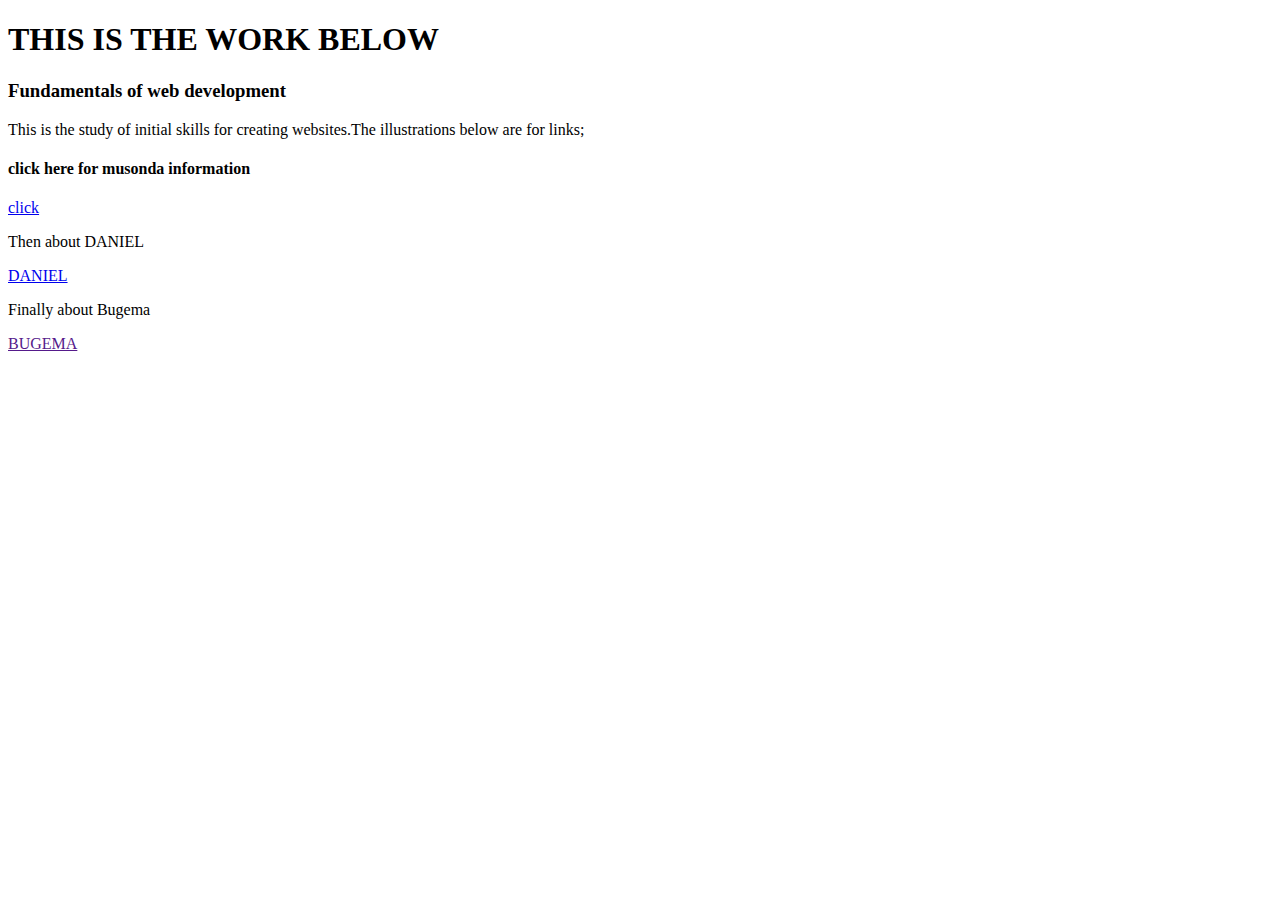
==== index.html @ 60bcf3e3 "Update index.html" ====
<!DOCTYPE html>
<html>

<head>
	<meta charset="utf-8">
	<title>MY FIRST PAGE WORK</title>
</head>

<body><h1>THIS IS THE WORK BELOW</h1>
	  <h3>Fundamentals of web development</h3>
	<p>This is the study of initial skills for creating websites.The illustrations below are for links;</p>
	<h4>click here for musonda information</h4>
	<a href="https://mcmusonda1.github.io/Sample-Project-/">click</a>
	<p>Then about DANIEL</p>
	<a href="https://bulesa20.github.io/my_first_repository/">DANIEL</a>
	<p>Finally about Bugema</p>
	<a href="">BUGEMA</a>

</body>
</html>
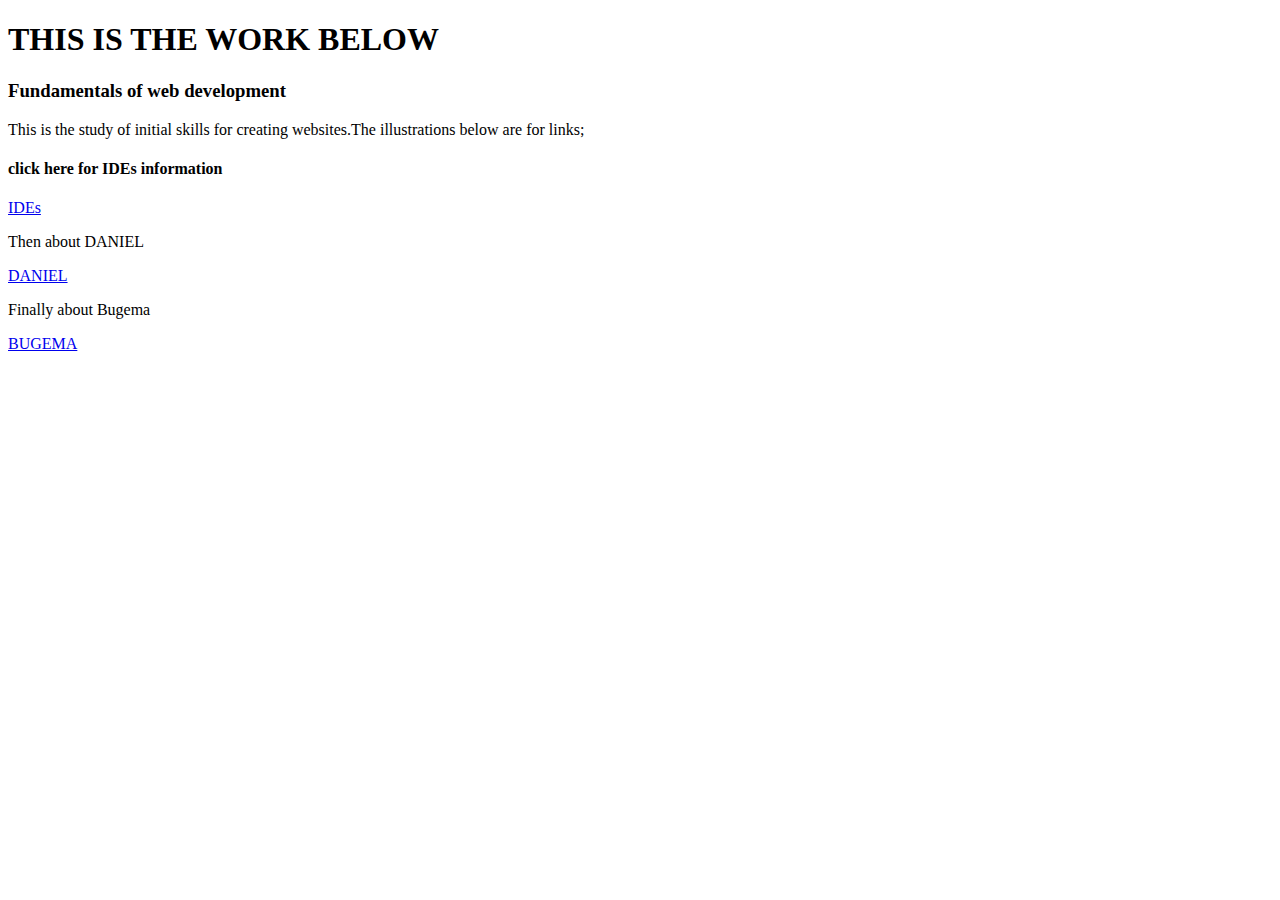
==== commit b520750f: "Update index.html" ====
--- a/index.html
+++ b/index.html
@@ -9,12 +9,12 @@
 <body><h1>THIS IS THE WORK BELOW</h1>
 	  <h3>Fundamentals of web development</h3>
 	<p>This is the study of initial skills for creating websites.The illustrations below are for links;</p>
-	<h4>click here for musonda information</h4>
-	<a href="https://mcmusonda1.github.io/Sample-Project-/">click</a>
+	<h4>click here for IDEs information</h4>
+	<a href="IDEs.html">IDEs</a>
 	<p>Then about DANIEL</p>
 	<a href="https://bulesa20.github.io/my_first_repository/">DANIEL</a>
 	<p>Finally about Bugema</p>
-	<a href="">BUGEMA</a>
+	<a href="bugema.html">BUGEMA</a>
 
 </body>
 </html>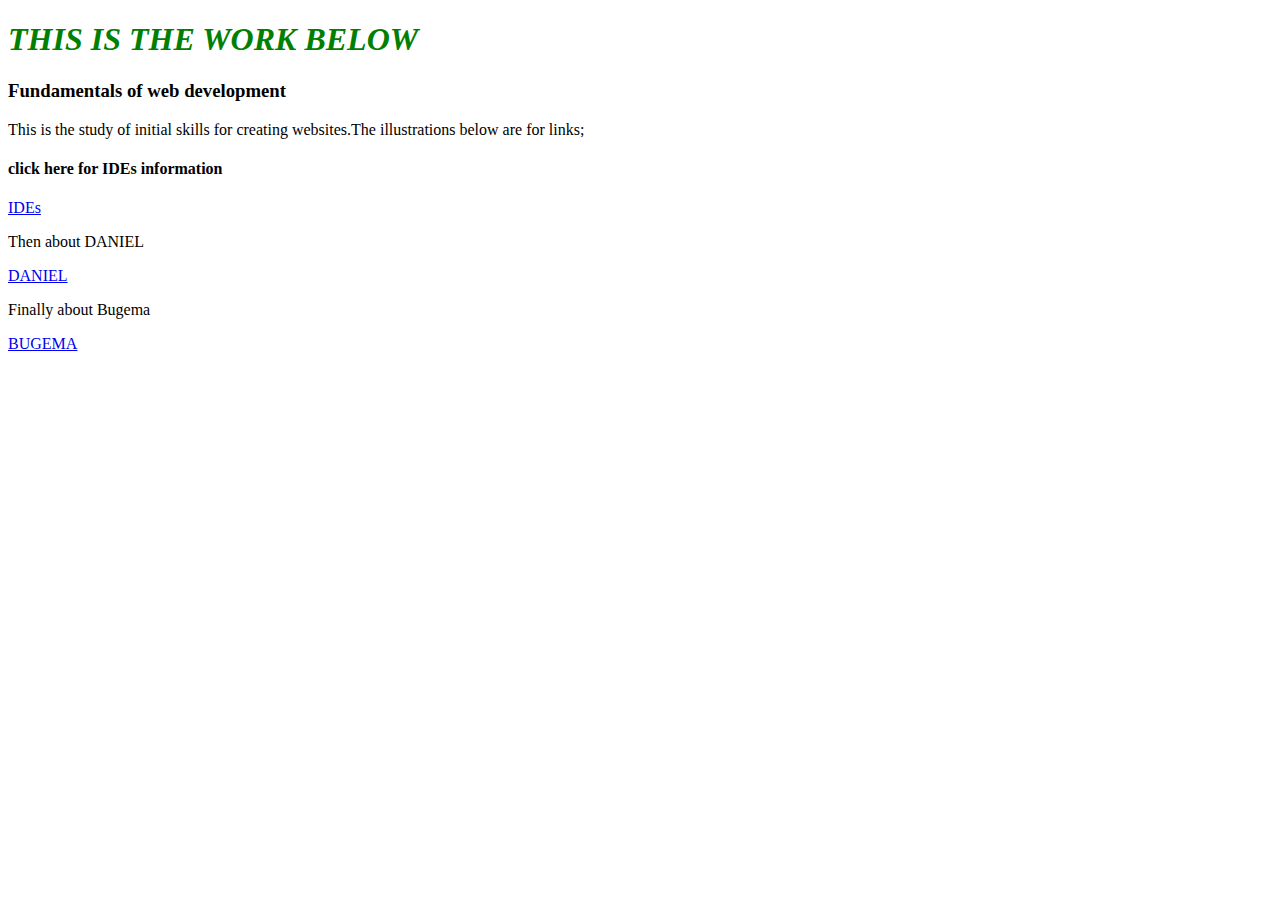
==== commit 89889de8: "Update index.html" ====
--- a/index.html
+++ b/index.html
@@ -6,7 +6,7 @@
 	<title>MY FIRST PAGE WORK</title>
 </head>
 
-<body><h1>THIS IS THE WORK BELOW</h1>
+<body><h1 style="color: green;font-style: italic;">THIS IS THE WORK BELOW</h1>
 	  <h3>Fundamentals of web development</h3>
 	<p>This is the study of initial skills for creating websites.The illustrations below are for links;</p>
 	<h4>click here for IDEs information</h4>
@@ -14,7 +14,7 @@
 	<p>Then about DANIEL</p>
 	<a href="https://bulesa20.github.io/my_first_repository/">DANIEL</a>
 	<p>Finally about Bugema</p>
-	<a href="bugema.html">BUGEMA</a>
+	<a href="https://bulesa20.github.io/my_first_repository/bugema.html">BUGEMA</a>
 
 </body>
 </html>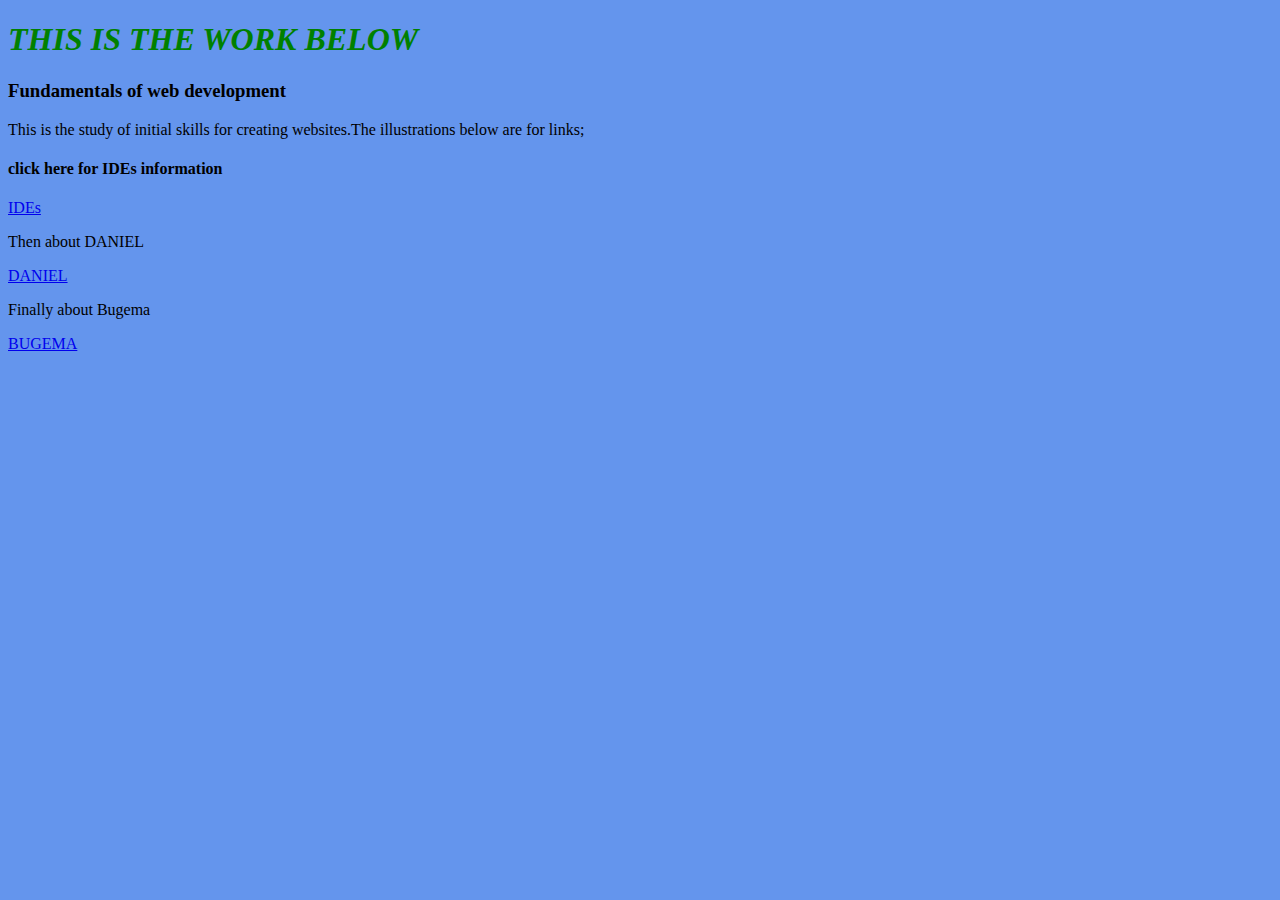
==== commit 4e4b397f: "Update index.html" ====
--- a/index.html
+++ b/index.html
@@ -4,6 +4,9 @@
 <head>
 	<meta charset="utf-8">
 	<title>MY FIRST PAGE WORK</title>
+	<style>
+		body {background-color: cornflowerblue;}
+	</style>
 </head>
 
 <body><h1 style="color: green;font-style: italic;">THIS IS THE WORK BELOW</h1>
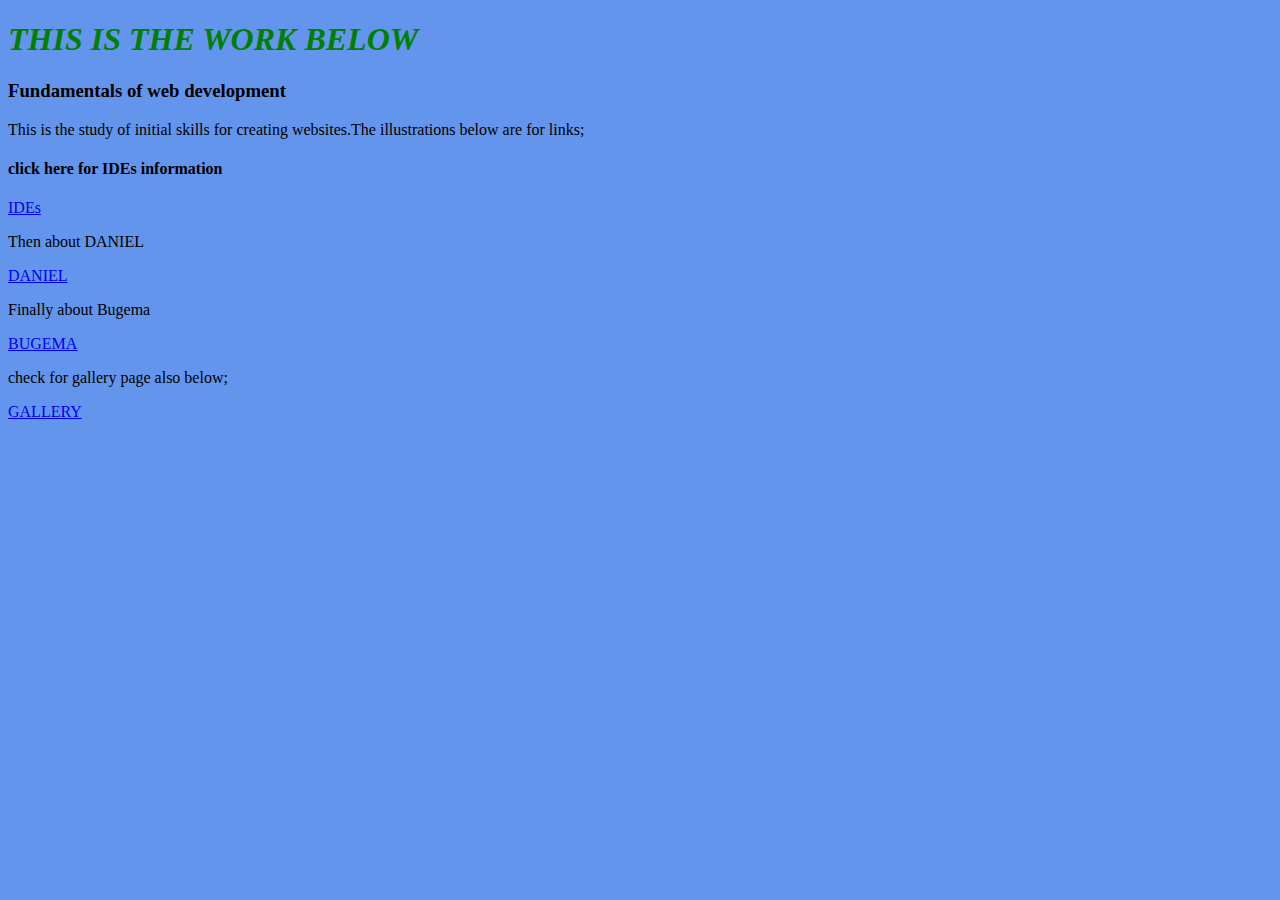
==== commit 5f852c19: "Update index.html" ====
--- a/index.html
+++ b/index.html
@@ -18,6 +18,9 @@
 	<a href="https://bulesa20.github.io/my_first_repository/">DANIEL</a>
 	<p>Finally about Bugema</p>
 	<a href="https://bulesa20.github.io/my_first_repository/bugema.html">BUGEMA</a>
+	<p>check for gallery page also below;</p>
+	<a href="gallerypage.html">GALLERY</a>
+
 
 </body>
 </html>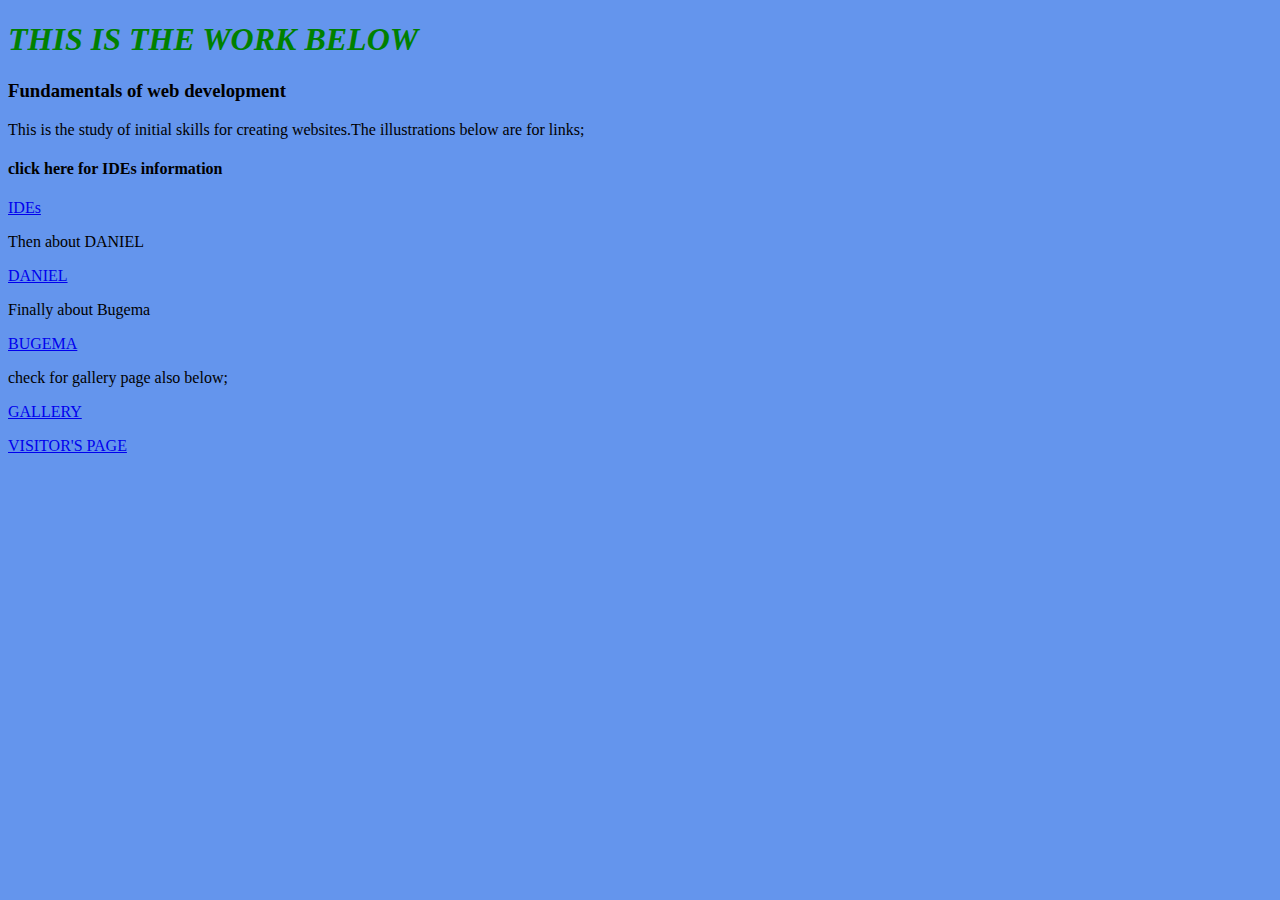
==== commit e2558a57: "Update index.html" ====
--- a/index.html
+++ b/index.html
@@ -20,6 +20,7 @@
 	<a href="https://bulesa20.github.io/my_first_repository/bugema.html">BUGEMA</a>
 	<p>check for gallery page also below;</p>
 	<a href="gallerypage.html">GALLERY</a>
+	<p><a href="visitors page.html">VISITOR'S PAGE</a></p>
 
 
 </body>
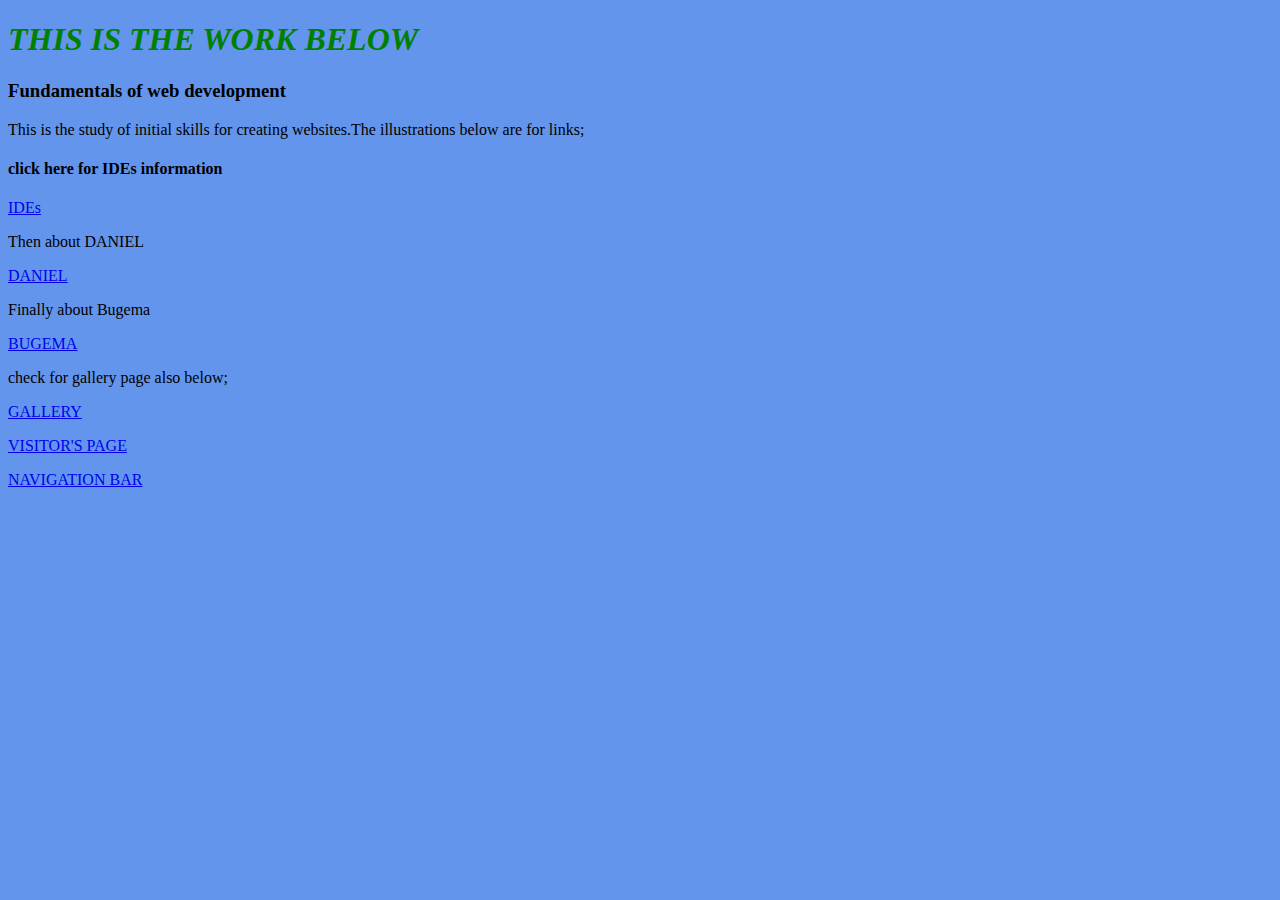
==== commit b487d0ce: "Update index.html" ====
--- a/index.html
+++ b/index.html
@@ -21,6 +21,7 @@
 	<p>check for gallery page also below;</p>
 	<a href="gallerypage.html">GALLERY</a>
 	<p><a href="visitors page.html">VISITOR'S PAGE</a></p>
+	<a href="navigationbar.html">NAVIGATION BAR</a>
 
 
 </body>
